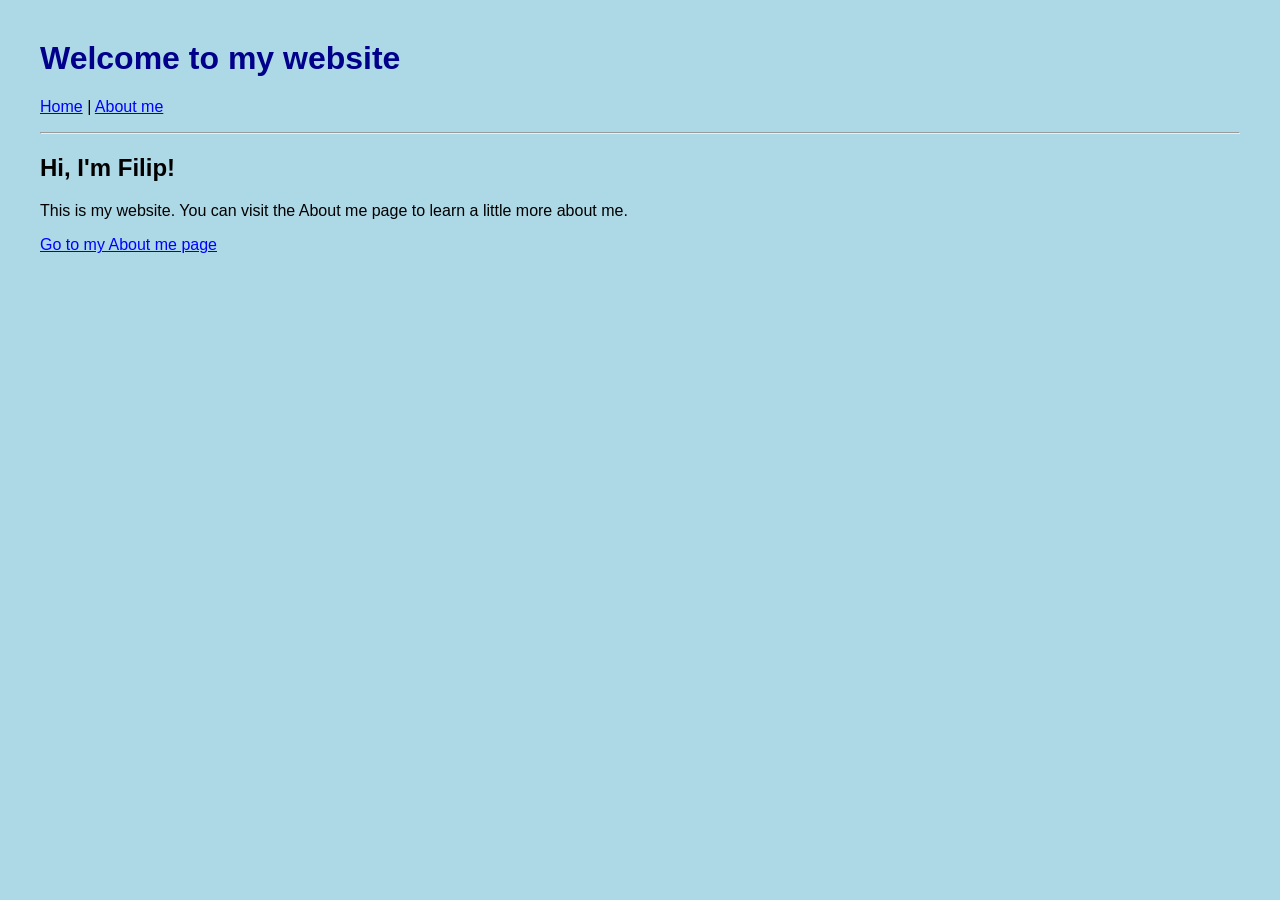
==== index.html @ f99387f1 "Første  nettside" ====
<!DOCTYPE html>
<html lang="en">
<head>
  <meta charset="UTF-8">
  <meta name="viewport" content="width=device-width, initial-scale=1.0">
  <title>Filip's Website</title>
  <link rel="stylesheet" href="style.css">
</head>
<body>
  <h1>Welcome to my website</h1>

  <p>
    <a href="index.html">Home</a> |
    <a href="about.html">About me</a>
  </p>

  <hr>

  <h2>Hi, I'm Filip!</h2>
  <p>This is my website. You can visit the About me page to learn a little more about me.</p>

  <p><a href="about.html">Go to my About me page</a></p>
</body>
</html>
---- style.css ----
body {
  background-color: lightblue;
  color: black;
  font-family: Arial, sans-serif;
  margin: 40px;
}

h1 {
  color: darkblue;
}

a {
  color: blue;
}
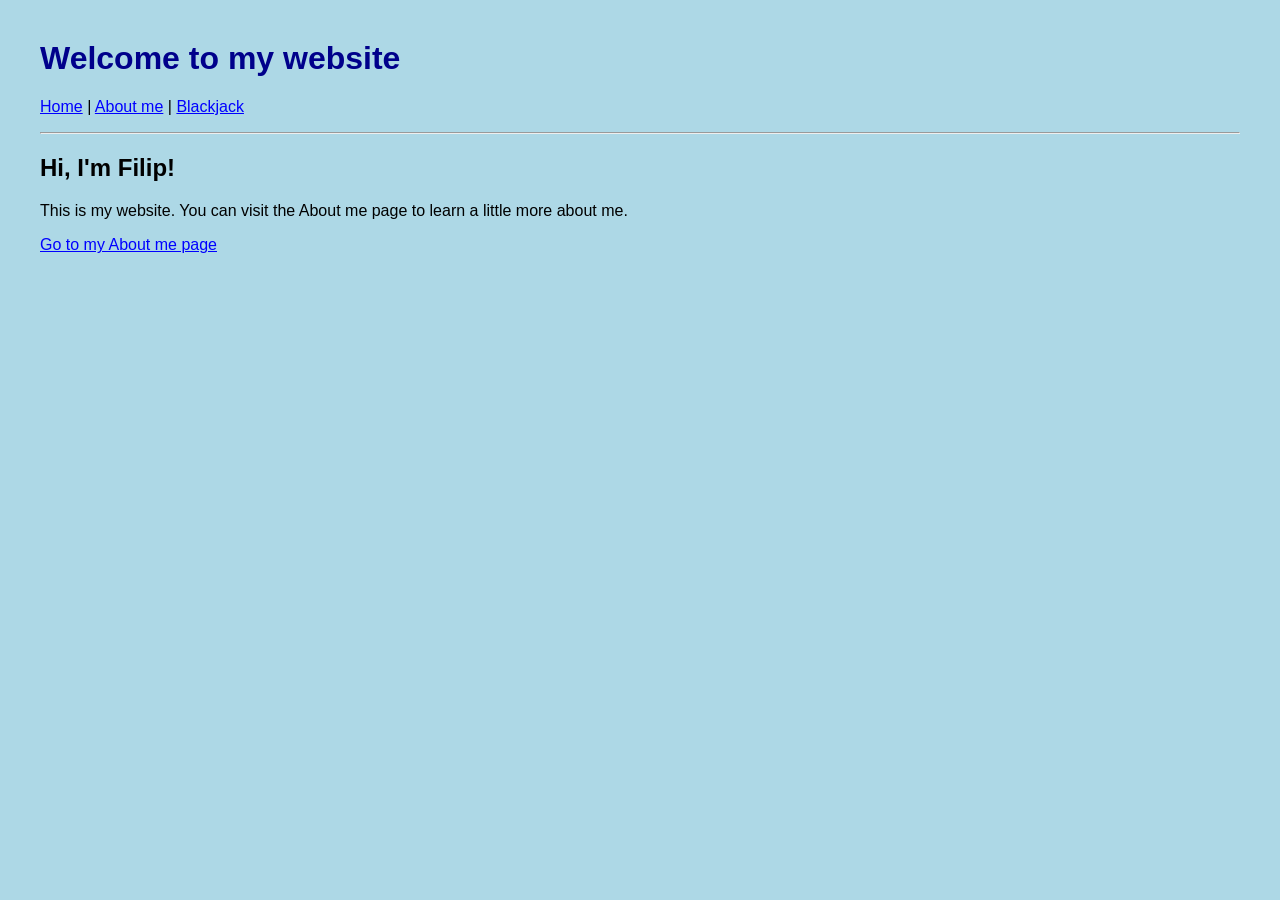
==== commit d417c7c6: "Blackjack added" ====
--- a/index.html
+++ b/index.html
@@ -11,7 +11,8 @@
 
   <p>
     <a href="index.html">Home</a> |
-    <a href="about.html">About me</a>
+    <a href="about.html">About me</a> |
+    <a href="blackjack.html">Blackjack</a>
   </p>
 
   <hr>
--- a/style.css
+++ b/style.css
@@ -12,3 +12,404 @@
 a {
   color: blue;
 }
+
+.blackjack-page {
+  margin: 0;
+  min-height: 100vh;
+  color: #f7f5ef;
+  background: #101b19;
+  font-family: Arial, sans-serif;
+}
+
+.site-header {
+  display: flex;
+  align-items: center;
+  justify-content: space-between;
+  gap: 24px;
+  padding: 18px max(24px, calc((100vw - 1120px) / 2));
+  border-bottom: 1px solid rgba(255, 255, 255, 0.12);
+}
+
+.site-header a {
+  color: #e4e9e1;
+  text-decoration: none;
+}
+
+.site-header nav {
+  display: flex;
+  flex-wrap: wrap;
+  gap: 22px;
+}
+
+.site-header nav a[aria-current="page"] {
+  color: #f4cf7a;
+}
+
+.site-brand {
+  font-weight: 700;
+}
+
+.blackjack-main {
+  width: min(100% - 32px, 1000px);
+  margin: 0 auto;
+  padding: 52px 0 64px;
+}
+
+.blackjack-intro {
+  max-width: 620px;
+  margin: 0 auto 32px;
+  text-align: center;
+}
+
+.blackjack-intro h1 {
+  margin: 4px 0 12px;
+  color: #f7f5ef;
+  font-size: clamp(2.5rem, 7vw, 4.5rem);
+}
+
+.blackjack-intro > p:last-child,
+.muted,
+.game-note {
+  color: #bdc9c2;
+  line-height: 1.6;
+}
+
+.eyebrow {
+  margin: 0;
+  color: #f4cf7a;
+  font-size: 0.75rem;
+  font-weight: 700;
+  letter-spacing: 0.16em;
+  text-transform: uppercase;
+}
+
+.connection-banner,
+.join-panel,
+.table-panel {
+  border: 1px solid rgba(255, 255, 255, 0.12);
+  border-radius: 18px;
+  background: #192622;
+  box-shadow: 0 18px 50px rgba(0, 0, 0, 0.2);
+}
+
+.connection-banner {
+  margin-bottom: 20px;
+  padding: 16px 20px;
+  color: #f4cf7a;
+  line-height: 1.5;
+}
+
+.join-panel {
+  display: grid;
+  grid-template-columns: 0.8fr 1.2fr;
+  gap: 24px 40px;
+  padding: 32px;
+}
+
+.join-panel h2,
+.table-toolbar h2 {
+  margin: 8px 0;
+  color: #f7f5ef;
+}
+
+.join-panel .muted {
+  margin: 0;
+}
+
+.join-form {
+  display: grid;
+  gap: 16px;
+}
+
+.join-form label {
+  display: grid;
+  gap: 8px;
+  color: #e8eee9;
+  font-size: 0.9rem;
+  font-weight: 700;
+}
+
+.join-form input {
+  box-sizing: border-box;
+  width: 100%;
+  border: 1px solid #50615a;
+  border-radius: 8px;
+  padding: 12px 14px;
+  color: #f7f5ef;
+  background: #101b19;
+  font: inherit;
+}
+
+.join-form input:focus {
+  outline: 2px solid #f4cf7a;
+  outline-offset: 2px;
+}
+
+.optional-label {
+  color: #aebbb3;
+  font-size: 0.78rem;
+  font-weight: 400;
+}
+
+.button {
+  border: 0;
+  border-radius: 8px;
+  padding: 12px 18px;
+  font: inherit;
+  font-weight: 700;
+  cursor: pointer;
+}
+
+.button:disabled {
+  cursor: not-allowed;
+  opacity: 0.55;
+}
+
+.button-primary {
+  color: #192019;
+  background: #f4cf7a;
+}
+
+.button-primary:hover:not(:disabled) {
+  background: #ffdd91;
+}
+
+.button-secondary {
+  border: 1px solid #718179;
+  color: #f7f5ef;
+  background: transparent;
+}
+
+.button-secondary:hover:not(:disabled) {
+  background: rgba(255, 255, 255, 0.08);
+}
+
+.form-error {
+  grid-column: 1 / -1;
+  margin: 0;
+  color: #ffaaa1;
+}
+
+.table-panel {
+  overflow: hidden;
+  padding: 24px;
+}
+
+.table-toolbar,
+.table-footer {
+  display: flex;
+  align-items: center;
+  justify-content: space-between;
+  gap: 16px;
+}
+
+.table-toolbar {
+  margin-bottom: 20px;
+}
+
+.table-toolbar h2 {
+  margin-bottom: 0;
+}
+
+.table-toolbar h2 span {
+  color: #f4cf7a;
+  font-family: monospace;
+  letter-spacing: 0.12em;
+}
+
+.felt {
+  overflow: hidden;
+  border: 8px solid #754b2b;
+  border-radius: 48% / 17%;
+  padding: 34px 24px 28px;
+  background: radial-gradient(ellipse at center, #19734c 0%, #105b3c 64%, #0d4a32 100%);
+  box-shadow: inset 0 0 0 2px #b18750, inset 0 0 45px rgba(0, 0, 0, 0.3);
+}
+
+.dealer-area,
+.player-seat {
+  text-align: center;
+}
+
+.dealer-area h3,
+.player-seat h3 {
+  margin: 0 0 10px;
+  font-size: 1rem;
+}
+
+.cards {
+  display: flex;
+  min-height: 68px;
+  justify-content: center;
+  align-items: center;
+  gap: 7px;
+}
+
+.playing-card {
+  display: inline-grid;
+  width: 46px;
+  height: 64px;
+  flex: 0 0 auto;
+  place-items: center;
+  border: 1px solid #d9d7d0;
+  border-radius: 6px;
+  color: #20251f;
+  background: #fffdf5;
+  box-shadow: 0 3px 6px rgba(0, 0, 0, 0.25);
+  font-size: 1.1rem;
+  font-weight: 700;
+}
+
+.red-card {
+  color: #c73535;
+}
+
+.card-back {
+  border-color: #f4cf7a;
+  color: #f4cf7a;
+  background: repeating-linear-gradient(45deg, #253e57, #253e57 5px, #304f6d 5px, #304f6d 10px);
+}
+
+.hand-score,
+.chip-count {
+  min-height: 1.2em;
+  margin: 8px 0;
+  color: #ecf3ed;
+  font-size: 0.88rem;
+}
+
+.table-divider {
+  display: flex;
+  align-items: center;
+  gap: 14px;
+  margin: 22px 0;
+  color: rgba(255, 255, 255, 0.55);
+  font-size: 0.7rem;
+  font-weight: 700;
+  letter-spacing: 0.24em;
+}
+
+.table-divider::before,
+.table-divider::after {
+  height: 1px;
+  flex: 1;
+  background: rgba(255, 255, 255, 0.2);
+  content: "";
+}
+
+.player-seats {
+  display: grid;
+  grid-template-columns: repeat(auto-fit, minmax(180px, 1fr));
+  gap: 14px;
+}
+
+.player-seat {
+  min-width: 0;
+  border: 1px solid rgba(255, 255, 255, 0.18);
+  border-radius: 12px;
+  padding: 14px 10px;
+  background: rgba(0, 0, 0, 0.12);
+}
+
+.player-seat.own-seat {
+  border-color: #f4cf7a;
+}
+
+.player-seat.active-seat {
+  box-shadow: 0 0 0 2px #f4cf7a;
+}
+
+.player-seat .cards {
+  min-height: 60px;
+  gap: 4px;
+}
+
+.player-seat .playing-card {
+  width: 36px;
+  height: 50px;
+  font-size: 0.95rem;
+}
+
+.chip-count {
+  color: #f4cf7a;
+  font-weight: 700;
+}
+
+.game-message {
+  min-height: 1.4em;
+  margin: 18px 0;
+  color: #f4cf7a;
+  text-align: center;
+  font-weight: 700;
+}
+
+.table-footer {
+  align-items: flex-end;
+}
+
+.table-footer .muted {
+  margin: 0;
+}
+
+.game-actions {
+  display: flex;
+  flex-wrap: wrap;
+  gap: 10px;
+}
+
+.game-note {
+  margin: 20px 0 0;
+  text-align: center;
+  font-size: 0.88rem;
+}
+
+@media (max-width: 640px) {
+  .site-header {
+    align-items: flex-start;
+    flex-direction: column;
+    gap: 12px;
+    padding: 18px 20px;
+  }
+
+  .site-header nav {
+    gap: 16px;
+  }
+
+  .blackjack-main {
+    padding-top: 36px;
+  }
+
+  .join-panel {
+    grid-template-columns: 1fr;
+    gap: 20px;
+    padding: 22px;
+  }
+
+  .table-panel {
+    padding: 16px;
+  }
+
+  .table-toolbar,
+  .table-footer {
+    align-items: flex-start;
+    flex-direction: column;
+  }
+
+  .felt {
+    border-width: 5px;
+    border-radius: 42% / 12%;
+    padding: 32px 12px 20px;
+  }
+
+  .player-seats {
+    grid-template-columns: 1fr;
+  }
+
+  .game-actions {
+    width: 100%;
+  }
+
+  .game-actions .button {
+    flex: 1;
+  }
+}
